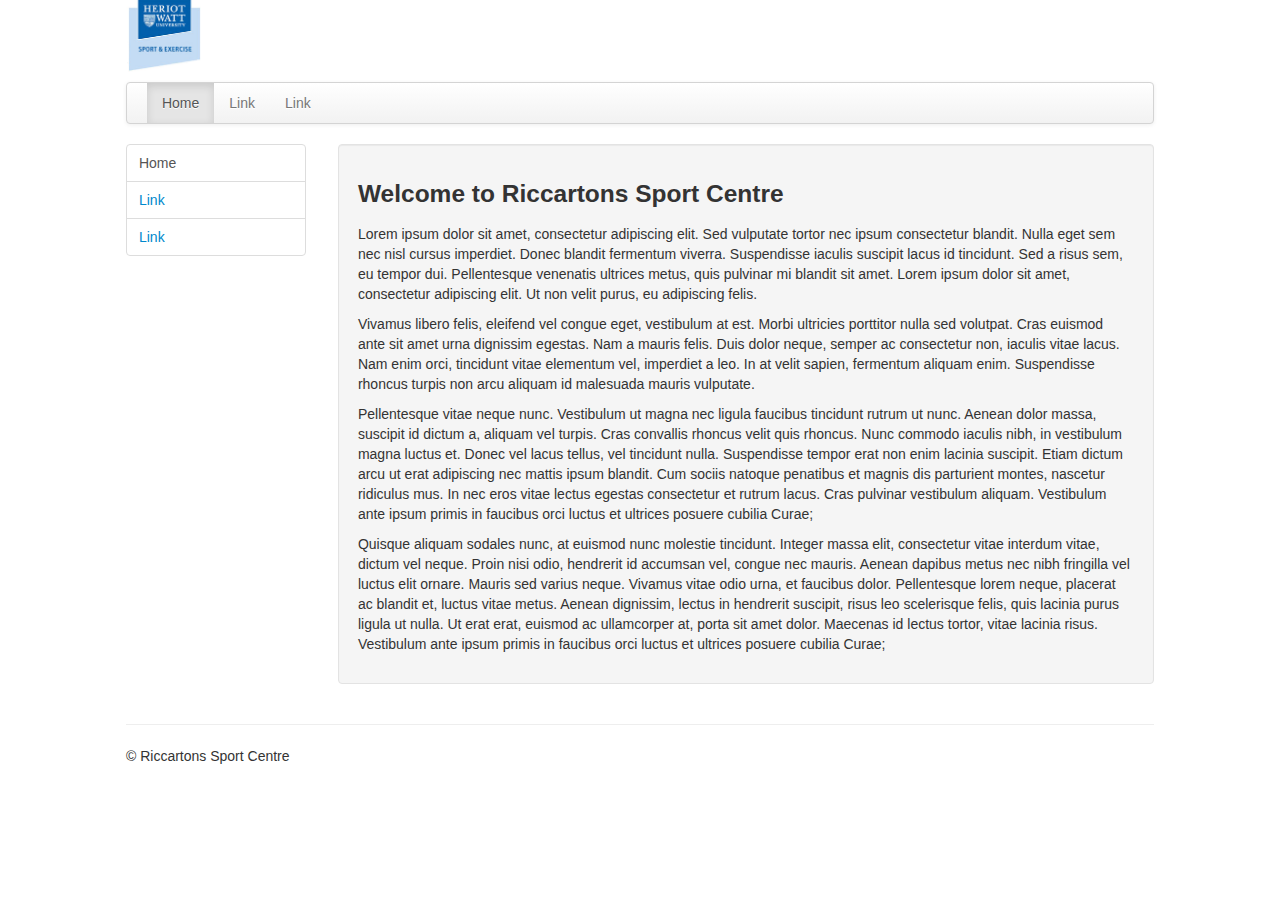
==== ui_raw_html/index.html @ 3c22fd5d "Frist draft of UI for the application." ====
<!DOCTYPE html>
<html lang="en">
	<head>
		<meta charset="utf-8">
		<title>Title</title>
		<meta name="viewport" content="width=device-width, initial-scale=1.0">
		<meta name="description" content="">
		<meta name="author" content="">

		<!-- Le styles -->
		<link href="./css/bootstrap.css" rel="stylesheet">
		<link href="./css/custom.css" rel="stylesheet">

		<link href="./css/bootstrap-responsive.css" rel="stylesheet">

		<style>
		div {
			border:0px solid;
		}
		
		</style>
		<!-- HTML5 shim, for IE6-8 support of HTML5 elements -->
		<!--[if lt IE 9]>
		<script src="http://html5shim.googlecode.com/svn/trunk/html5.js"></script>
		<![endif]-->

	</head>
	<body>
		<div class="container-fluid">
			
			<div class="row-fluid" style="margin-bottom:10px">
				
				<div class="span10 offset1">
					<img src="./img/logo.png" width="75px" height="75px" />
				</div>
			</div>
			
			<div class="row-fluid">
				<div class="span10 offset1">
					<div class="navbar">
					  <div class="navbar-inner">
					    <ul class="nav">
					      <li class="active"><a href="#">Home</a></li>
					      <li><a href="#">Link</a></li>
					      <li><a href="#">Link</a></li>
					    </ul>
					  </div>
					</div>
				</div>
			</div>
		
			<div class="row-fluid">
				<div class="span2 offset1 " style="height:100%;">
					<ul class="nav nav-tabs nav-stacked">
					      <li class="active"><a href="#">Home</a></li>
					      <li><a href="#">Link</a></li>
					      <li><a href="#">Link</a></li>
					</ul>
				</div>
				<div class="span8 well" style="">
					<h3>Welcome to Riccartons Sport Centre</h3>
					<p>
					Lorem ipsum dolor sit amet, consectetur adipiscing elit. Sed vulputate tortor nec ipsum consectetur blandit. Nulla eget sem nec nisl cursus imperdiet. Donec blandit fermentum viverra. Suspendisse iaculis suscipit lacus id tincidunt. Sed a risus sem, eu tempor dui. Pellentesque venenatis ultrices metus, quis pulvinar mi blandit sit amet. Lorem ipsum dolor sit amet, consectetur adipiscing elit. Ut non velit purus, eu adipiscing felis.</p>
					<p>
					Vivamus libero felis, eleifend vel congue eget, vestibulum at est. Morbi ultricies porttitor nulla sed volutpat. Cras euismod ante sit amet urna dignissim egestas. Nam a mauris felis. Duis dolor neque, semper ac consectetur non, iaculis vitae lacus. Nam enim orci, tincidunt vitae elementum vel, imperdiet a leo. In at velit sapien, fermentum aliquam enim. Suspendisse rhoncus turpis non arcu aliquam id malesuada mauris vulputate.
					</p>
					<p>
					Pellentesque vitae neque nunc. Vestibulum ut magna nec ligula faucibus tincidunt rutrum ut nunc. Aenean dolor massa, suscipit id dictum a, aliquam vel turpis. Cras convallis rhoncus velit quis rhoncus. Nunc commodo iaculis nibh, in vestibulum magna luctus et. Donec vel lacus tellus, vel tincidunt nulla. Suspendisse tempor erat non enim lacinia suscipit. Etiam dictum arcu ut erat adipiscing nec mattis ipsum blandit. Cum sociis natoque penatibus et magnis dis parturient montes, nascetur ridiculus mus. In nec eros vitae lectus egestas consectetur et rutrum lacus. Cras pulvinar vestibulum aliquam. Vestibulum ante ipsum primis in faucibus orci luctus et ultrices posuere cubilia Curae;
					</p>
					<p>
					Quisque aliquam sodales nunc, at euismod nunc molestie tincidunt. Integer massa elit, consectetur vitae interdum vitae, dictum vel neque. Proin nisi odio, hendrerit id accumsan vel, congue nec mauris. Aenean dapibus metus nec nibh fringilla vel luctus elit ornare. Mauris sed varius neque. Vivamus vitae odio urna, et faucibus dolor. Pellentesque lorem neque, placerat ac blandit et, luctus vitae metus. Aenean dignissim, lectus in hendrerit suscipit, risus leo scelerisque felis, quis lacinia purus ligula ut nulla. Ut erat erat, euismod ac ullamcorper at, porta sit amet dolor. Maecenas id lectus tortor, vitae lacinia risus. Vestibulum ante ipsum primis in faucibus orci luctus et ultrices posuere cubilia Curae;
					</p>
 				</div>
			</div>
			<div class="row-fluid">
				<div class="span10 offset1">
					<hr>
		      		<footer>
		        		<p>&copy; Riccartons Sport Centre</p>
		      		</footer>
					</div>
			</div>
		</div>

	    <!-- Le javascript
	    ================================================== -->
	    <!-- Placed at the end of the document so the pages load faster -->
	    <script src="../assets/js/jquery.js"></script>
	    <script src="../assets/js/bootstrap-transition.js"></script>
	    <script src="../assets/js/bootstrap-alert.js"></script>
	    <script src="../assets/js/bootstrap-modal.js"></script>
	    <script src="../assets/js/bootstrap-dropdown.js"></script>
	    <script src="../assets/js/bootstrap-scrollspy.js"></script>
	    <script src="../assets/js/bootstrap-tab.js"></script>
	    <script src="../assets/js/bootstrap-tooltip.js"></script>
	    <script src="../assets/js/bootstrap-popover.js"></script>
	    <script src="../assets/js/bootstrap-button.js"></script>
	    <script src="../assets/js/bootstrap-collapse.js"></script>
	    <script src="../assets/js/bootstrap-carousel.js"></script>
	    <script src="../assets/js/bootstrap-typeahead.js"></script>
	</body>
	</html>
---- ui_raw_html/css/custom.css ----
.sport-background
{
	background-color:#FFFFFF;
	background-image: url("../img/tennis_front.jpg");
	background-repeat:no-repeat;
	background-position:center; 
}
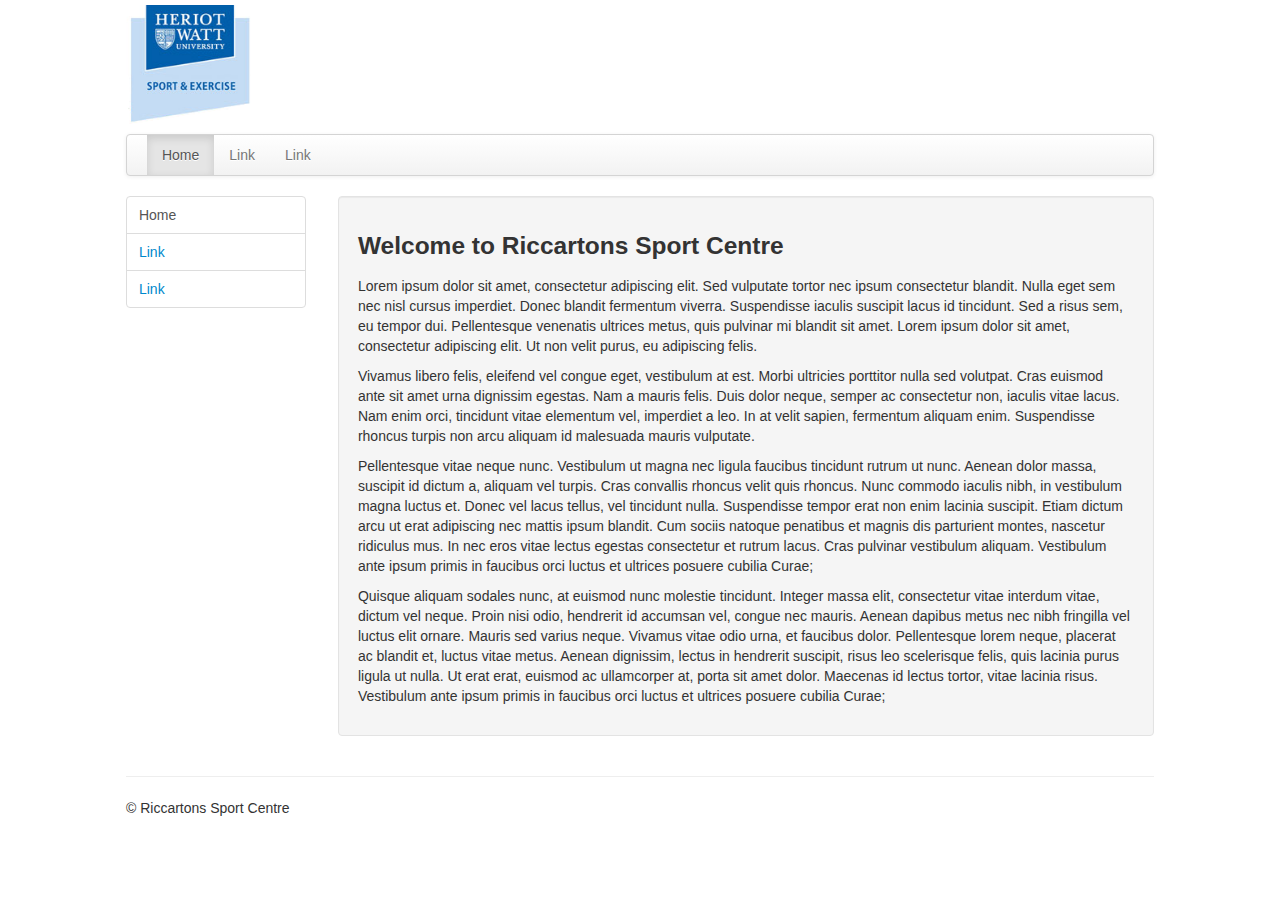
==== commit de50bc13: "Just a minor change to the ui" ====
--- a/ui_raw_html/index.html
+++ b/ui_raw_html/index.html
@@ -28,10 +28,10 @@
 	<body>
 		<div class="container-fluid">
 			
-			<div class="row-fluid" style="margin-bottom:10px">
+			<div class="row-fluid" style="margin-bottom:10px; margin-top:5px">
 				
 				<div class="span10 offset1">
-					<img src="./img/logo.png" width="75px" height="75px" />
+					<img src="./img/logo.png" width="125px" height="125px" />
 				</div>
 			</div>
 			
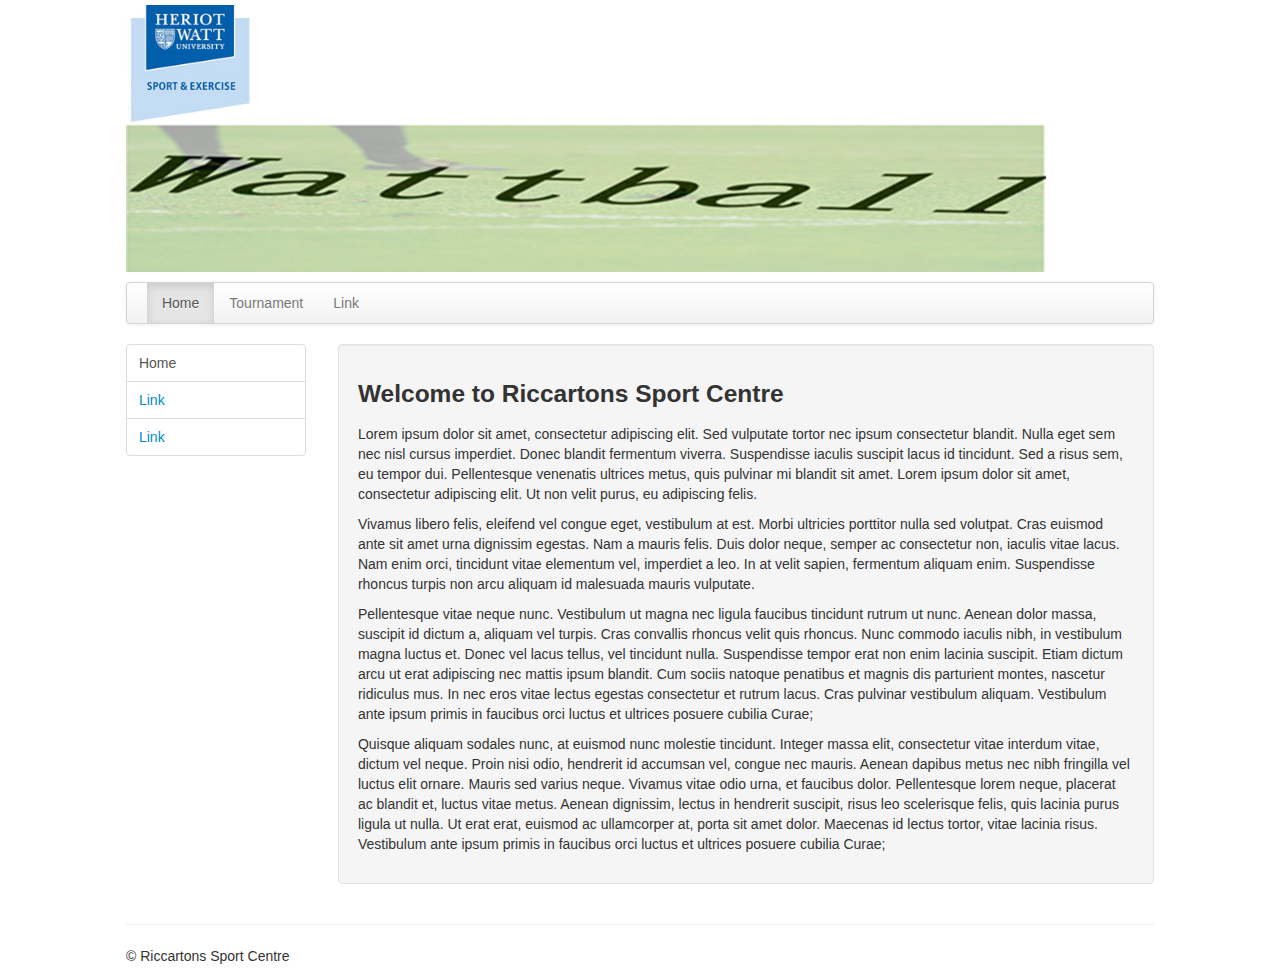
==== commit 7dc20cb0: "add wattball img" ====
--- a/ui_raw_html/index.html
+++ b/ui_raw_html/index.html
@@ -32,8 +32,13 @@
 				
 				<div class="span10 offset1">
 					<img src="./img/logo.png" width="125px" height="125px" />
+					<img src="./img/wattball.jpg" />
 				</div>
+					
+				
 			</div>
+
+			
 			
 			<div class="row-fluid">
 				<div class="span10 offset1">
@@ -41,7 +46,7 @@
 					  <div class="navbar-inner">
 					    <ul class="nav">
 					      <li class="active"><a href="#">Home</a></li>
-					      <li><a href="#">Link</a></li>
+					      <li><a href="Tournament.html">Tournament</a></li>
 					      <li><a href="#">Link</a></li>
 					    </ul>
 					  </div>
@@ -99,4 +104,4 @@
 	    <script src="../assets/js/bootstrap-carousel.js"></script>
 	    <script src="../assets/js/bootstrap-typeahead.js"></script>
 	</body>
-	</html>+	</html>
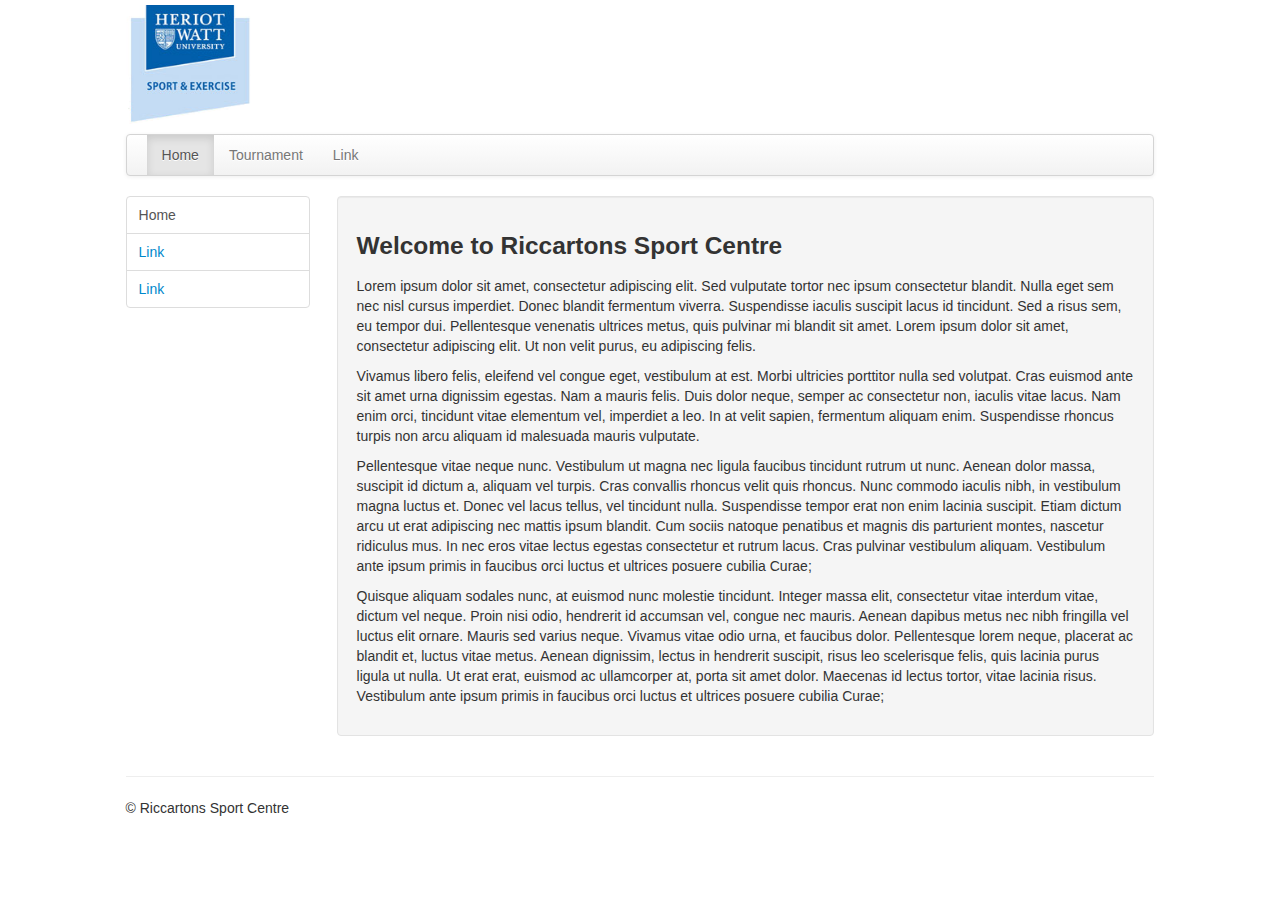
==== commit db894991: "Files editing on server before demo." ====
--- a/ui_raw_html/index.html
+++ b/ui_raw_html/index.html
@@ -11,7 +11,7 @@
 		<link href="./css/bootstrap.css" rel="stylesheet">
 		<link href="./css/custom.css" rel="stylesheet">
 
-		<link href="./css/bootstrap-responsive.css" rel="stylesheet">
+		<link href="./css/bootstrap.css" rel="stylesheet">
 
 		<style>
 		div {
@@ -32,7 +32,6 @@
 				
 				<div class="span10 offset1">
 					<img src="./img/logo.png" width="125px" height="125px" />
-					<img src="./img/wattball.jpg" />
 				</div>
 					
 				
